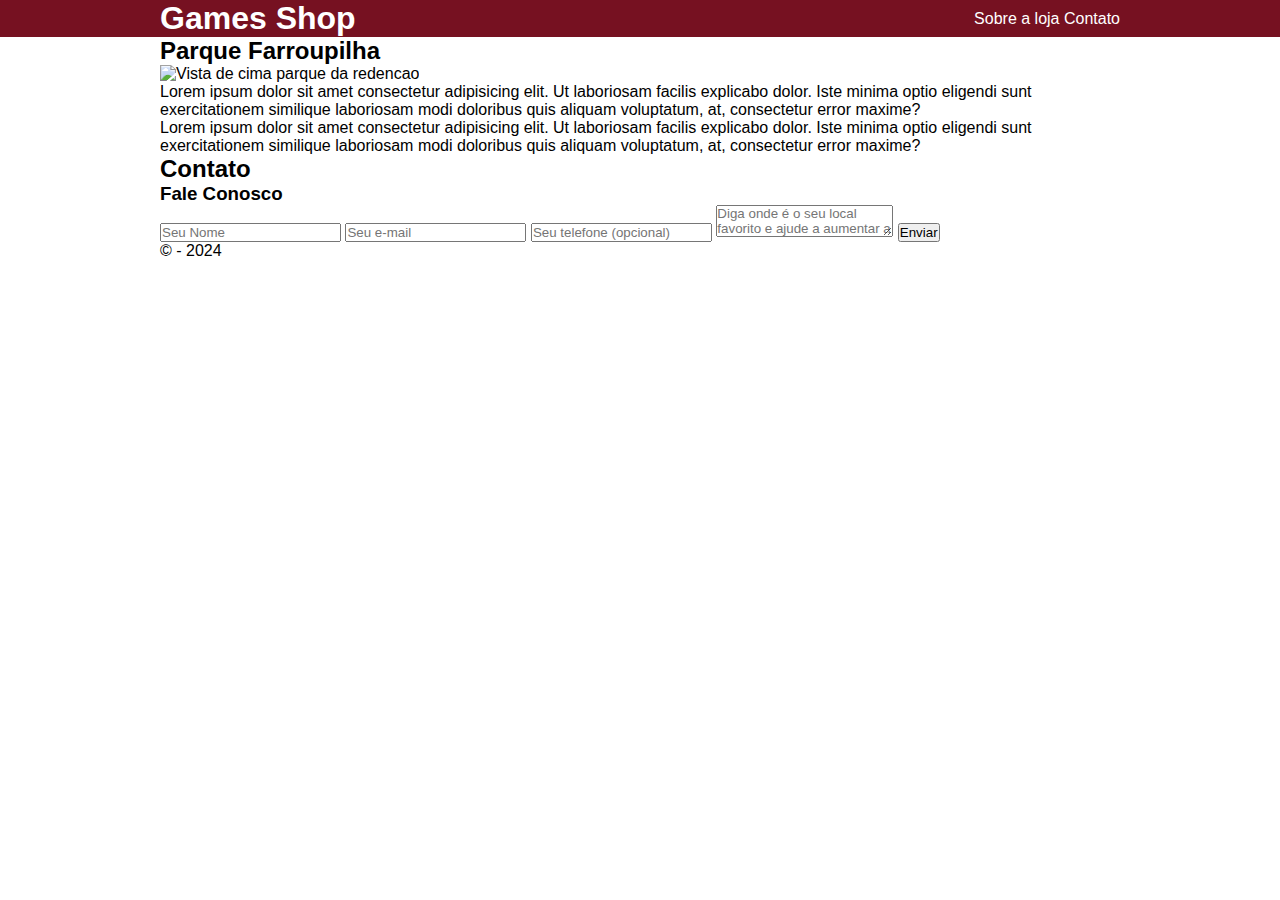
==== PROJETO 1/tarefa1/index.html @ ac7f93b0 "atualizando os arquivos" ====
<!DOCTYPE html>
<html lang="pt-BR">
  <head>
    <meta charset="UTF-8" />
    <meta name="viewport" content="width=device-width, initial-scale=1.0" />
    <link rel="stylesheet" href="main.css" />
    <title>Blog - Lugares para visitar em porto alegre</title>
  </head>
  <body>
    <header>
      <div class="container">
        <h1><a href="index.html">Games Shop</a></h1> 
        <nav>
          <ul>
            <li>
              <a href="#about">Sobre a loja</a>
            </li>
            <li>
              <a href="#contact">Contato</a>
            </li>
          </ul>
        </nav>
      </div>
    </header>
    <section id="blog">
        <div class="container">
            <h2>Parque Farroupilha</h2>
            <img src="https://upload.wikimedia.org/wikipedia/commons/thumb/6/62/Foto_Arco_do_triunfo_Parque_Farroupilha_%28cropped%29.jpg/800px-Foto_Arco_do_triunfo_Parque_Farroupilha_%28cropped%29.jpg" alt="Vista de cima parque da redencao">
            <p>Lorem ipsum dolor sit amet consectetur adipisicing elit. Ut laboriosam facilis explicabo dolor. Iste minima optio eligendi sunt exercitationem similique laboriosam modi doloribus quis aliquam voluptatum, at, consectetur error maxime?</p>
            <p>Lorem ipsum dolor sit amet consectetur adipisicing elit. Ut laboriosam facilis explicabo dolor. Iste minima optio eligendi sunt exercitationem similique laboriosam modi doloribus quis aliquam voluptatum, at, consectetur error maxime?</p>

        </div>

    </section>
    <section id="contact">
        <div class="container">
            <h2>Contato</h2>
            <div class="contact-methods">
                <div><h3>Fale Conosco</h3>
                <form action="">
                    <input type="text" placeholder="Seu Nome" required/>
                    <input type="email" placeholder="Seu e-mail" required/>
                    <input type="tel" placeholder="Seu telefone (opcional)" />
                    <textarea placeholder="Diga onde é o seu local favorito e ajude a aumentar a nossa lista." required></textarea>
                    <button type="submit">Enviar</button>
                </form>
                </div>
            </div>
        </div>
    </section>
    <footer>
        <div class="container">
            <p>
                &copy; - 2024
            </p>
        </div>
    </footer>
  </body>
</html>
---- PROJETO 1/tarefa1/main.css ----
*{
    margin: 0;
    padding: 0;
    box-sizing: border-box;
    font-family: 'Lucida Sans', 'Lucida Sans Regular', 'Lucida Grande', 'Lucida Sans Unicode', Geneva, Verdana, sans-serif ;
    
}

.container{
    width: 960px;
    margin: 0 auto;
}

header{
    background-color: #761121;
}

header .container{
    display: flex;
    align-items: center;
    justify-content: space-between;
}

header .container nav{
        display: flex;
        align-items: center;
        justify-content: space-between;
    }

header .container a{
    color: #FFF;
    text-decoration: none;
}

nav li
{
    display: inline;
}

#blog{

}

#blog img{
    width: 250px;
}
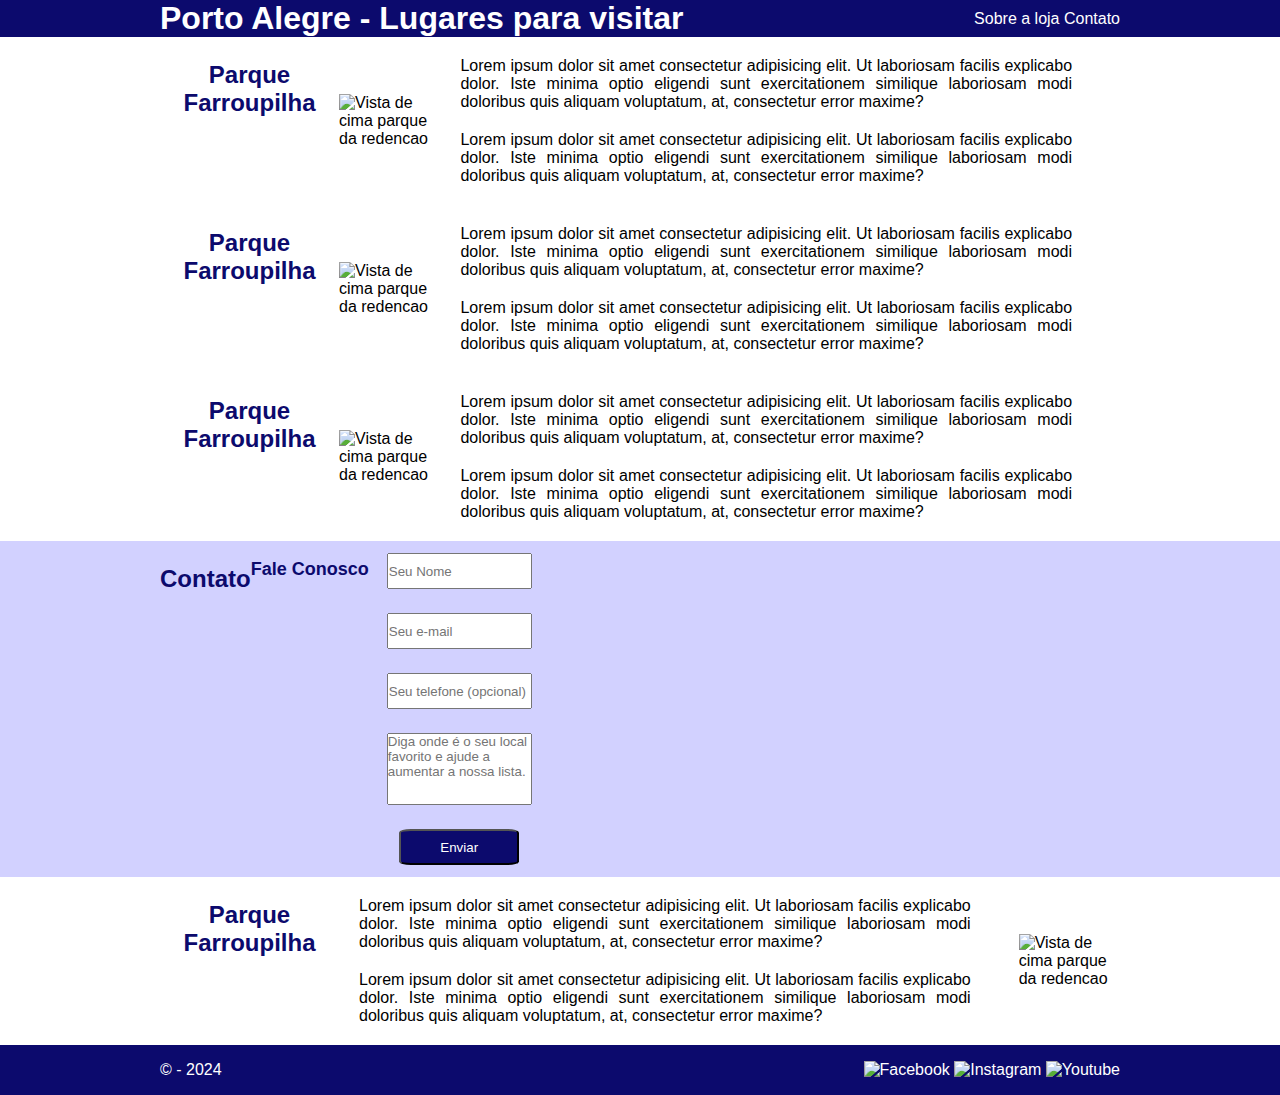
==== commit b470d85e: "atualização 27/12" ====
--- a/PROJETO 1/tarefa1/index.html
+++ b/PROJETO 1/tarefa1/index.html
@@ -9,7 +9,7 @@
   <body>
     <header>
       <div class="container">
-        <h1><a href="index.html">Games Shop</a></h1> 
+        <h1><a href="index.html">Porto Alegre - Lugares para visitar</a></h1> 
         <nav>
           <ul>
             <li>
@@ -23,37 +23,90 @@
       </div>
     </header>
     <section id="blog">
-        <div class="container">
-            <h2>Parque Farroupilha</h2>
-            <img src="https://upload.wikimedia.org/wikipedia/commons/thumb/6/62/Foto_Arco_do_triunfo_Parque_Farroupilha_%28cropped%29.jpg/800px-Foto_Arco_do_triunfo_Parque_Farroupilha_%28cropped%29.jpg" alt="Vista de cima parque da redencao">
-            <p>Lorem ipsum dolor sit amet consectetur adipisicing elit. Ut laboriosam facilis explicabo dolor. Iste minima optio eligendi sunt exercitationem similique laboriosam modi doloribus quis aliquam voluptatum, at, consectetur error maxime?</p>
-            <p>Lorem ipsum dolor sit amet consectetur adipisicing elit. Ut laboriosam facilis explicabo dolor. Iste minima optio eligendi sunt exercitationem similique laboriosam modi doloribus quis aliquam voluptatum, at, consectetur error maxime?</p>
+      <div class="container">
+        <h2>Parque Farroupilha</h2>
+        <div class="container" id="blog-text">
+          <img src="https://upload.wikimedia.org/wikipedia/commons/thumb/6/62/Foto_Arco_do_triunfo_Parque_Farroupilha_%28cropped%29.jpg/800px-Foto_Arco_do_triunfo_Parque_Farroupilha_%28cropped%29.jpg" alt="Vista de cima parque da redencao">
+          <div class="text">
+          <p>Lorem ipsum dolor sit amet consectetur adipisicing elit. Ut laboriosam facilis explicabo dolor. Iste minima optio eligendi sunt exercitationem similique laboriosam modi doloribus quis aliquam voluptatum, at, consectetur error maxime?</p>
+          <p>Lorem ipsum dolor sit amet consectetur adipisicing elit. Ut laboriosam facilis explicabo dolor. Iste minima optio eligendi sunt exercitationem similique laboriosam modi doloribus quis aliquam voluptatum, at, consectetur error maxime?</p>
+          </div>
+        </div>
+      </div>
 
+      <div class="container">
+        <h2>Parque Farroupilha</h2>
+        <div class="container" id="blog-text">
+          <img src="https://upload.wikimedia.org/wikipedia/commons/thumb/6/62/Foto_Arco_do_triunfo_Parque_Farroupilha_%28cropped%29.jpg/800px-Foto_Arco_do_triunfo_Parque_Farroupilha_%28cropped%29.jpg" alt="Vista de cima parque da redencao">
+          <div class="text">
+          <p>Lorem ipsum dolor sit amet consectetur adipisicing elit. Ut laboriosam facilis explicabo dolor. Iste minima optio eligendi sunt exercitationem similique laboriosam modi doloribus quis aliquam voluptatum, at, consectetur error maxime?</p>
+          <p>Lorem ipsum dolor sit amet consectetur adipisicing elit. Ut laboriosam facilis explicabo dolor. Iste minima optio eligendi sunt exercitationem similique laboriosam modi doloribus quis aliquam voluptatum, at, consectetur error maxime?</p>
+          </div>
         </div>
+      </div>
 
+      <div class="container">
+        <h2>Parque Farroupilha</h2>
+        <div class="container" id="blog-text">
+          <img src="https://upload.wikimedia.org/wikipedia/commons/thumb/6/62/Foto_Arco_do_triunfo_Parque_Farroupilha_%28cropped%29.jpg/800px-Foto_Arco_do_triunfo_Parque_Farroupilha_%28cropped%29.jpg" alt="Vista de cima parque da redencao">
+          <div class="text">
+          <p>Lorem ipsum dolor sit amet consectetur adipisicing elit. Ut laboriosam facilis explicabo dolor. Iste minima optio eligendi sunt exercitationem similique laboriosam modi doloribus quis aliquam voluptatum, at, consectetur error maxime?</p>
+          <p>Lorem ipsum dolor sit amet consectetur adipisicing elit. Ut laboriosam facilis explicabo dolor. Iste minima optio eligendi sunt exercitationem similique laboriosam modi doloribus quis aliquam voluptatum, at, consectetur error maxime?</p>
+          </div>
+        </div>
+      </div>
     </section>
+
     <section id="contact">
-        <div class="container">
-            <h2>Contato</h2>
-            <div class="contact-methods">
-                <div><h3>Fale Conosco</h3>
-                <form action="">
-                    <input type="text" placeholder="Seu Nome" required/>
-                    <input type="email" placeholder="Seu e-mail" required/>
-                    <input type="tel" placeholder="Seu telefone (opcional)" />
-                    <textarea placeholder="Diga onde é o seu local favorito e ajude a aumentar a nossa lista." required></textarea>
-                    <button type="submit">Enviar</button>
-                </form>
-                </div>
-            </div>
+      <div class="container">
+        <h2>Contato</h2>
+        <h3>Fale Conosco</h3>
+        <form action="">
+          <input type="text" placeholder="Seu Nome" required/>
+          <input type="email" placeholder="Seu e-mail" required/>
+          <input type="tel" placeholder="Seu telefone (opcional)" />
+          <textarea placeholder="Diga onde é o seu local favorito e ajude a aumentar a nossa lista." required></textarea>
+          <button type="submit">Enviar</button>
+        </form>
+      </div>
+    </section>
+
+    <section id="sobre-nos">
+      <div class="container">
+        <h2>Parque Farroupilha</h2>
+        <div class="container" id="blog-text">
+          <div class="text">
+          <p>Lorem ipsum dolor sit amet consectetur adipisicing elit. Ut laboriosam facilis explicabo dolor. Iste minima optio eligendi sunt exercitationem similique laboriosam modi doloribus quis aliquam voluptatum, at, consectetur error maxime?</p>
+          <p>Lorem ipsum dolor sit amet consectetur adipisicing elit. Ut laboriosam facilis explicabo dolor. Iste minima optio eligendi sunt exercitationem similique laboriosam modi doloribus quis aliquam voluptatum, at, consectetur error maxime?</p>
+          </div>
+          <img src="https://upload.wikimedia.org/wikipedia/commons/thumb/6/62/Foto_Arco_do_triunfo_Parque_Farroupilha_%28cropped%29.jpg/800px-Foto_Arco_do_triunfo_Parque_Farroupilha_%28cropped%29.jpg" alt="Vista de cima parque da redencao">
         </div>
+      </div>
     </section>
+
     <footer>
-        <div class="container">
-            <p>
-                &copy; - 2024
-            </p>
-        </div>
+      <div class="container">
+        <p>
+            &copy; - 2024
+        </p>
+        <ul class="container-flex">
+          <li>
+            <a href="#">
+              <img src="./icones/facebook.png" alt="Facebook" />
+            </a>
+          </li>
+          <li>
+            <a href="#">
+              <img src="./icones/instagram.png" alt="Instagram" />
+            </a>
+          </li>
+          <li>
+            <a href="#">
+              <img src="./icones/youtube.png" alt="Youtube" />
+            </a>
+          </li>
+        </ul>
+      </div>
     </footer>
   </body>
 </html>
--- a/PROJETO 1/tarefa1/main.css
+++ b/PROJETO 1/tarefa1/main.css
@@ -1,46 +1,123 @@
+:root{
+    --primary-color: #0c0a6d;
+    --white-color: #FFF;
+    --primary-color-light: #d2d1ff;
+}
+
 *{
     margin: 0;
     padding: 0;
     box-sizing: border-box;
     font-family: 'Lucida Sans', 'Lucida Sans Regular', 'Lucida Grande', 'Lucida Sans Unicode', Geneva, Verdana, sans-serif ;
-    
+}
+
+li{
+    list-style: none;
+    display: inline;
 }
 
 .container{
-    width: 960px;
+    max-width: 960px;
+    width: 100%;
     margin: 0 auto;
 }
 
-header{
-    background-color: #761121;
+header, footer{
+    background-color: var(--primary-color);
+    color: var(--white-color);
 }
 
-header .container{
+a{
+    text-decoration: none;
+    color: var(--white-color);
+}
+
+header .container,
+#blog-text,
+footer .container {
     display: flex;
     align-items: center;
     justify-content: space-between;
 }
 
-header .container nav{
-        display: flex;
-        align-items: center;
-        justify-content: space-between;
-    }
-
-header .container a{
-    color: #FFF;
-    text-decoration: none;
+section .container
+{
+    display: flex;
 }
 
-nav li
-{
-    display: inline;
+img{
+    width: 250px;
 }
 
-#blog{
-
+#contact{
+    background-color: var(--primary-color-light);
 }
 
-#blog img{
-    width: 250px;
-}+.text{
+    align-items: center;
+}
+
+.text p{
+    width: 90%;
+    text-align: justify;
+    margin: 20px;
+}
+
+h2{
+    font-size: 24px;
+    color: var(--primary-color);
+    margin: 24px 0;
+    text-align: center;
+}
+
+h3{
+    font-size: 18px;
+    color: var(--primary-color);
+    margin: 18px 0;
+    text-align: center;
+}
+
+form{
+    display: flex;
+    flex-direction: column;
+    align-items: center;
+}
+
+input,
+textarea,
+button,
+.contact-methods{
+    display: block;
+    margin: 12px 0;
+    width:80%;
+    height: 36px;
+}
+
+button{
+    background-color: var(--primary-color);
+    color: var(--white-color);
+    border-radius:10%;
+    cursor: pointer;
+    width : 120px;
+}
+
+form input,
+form textarea{
+    height: 36px;
+}
+
+form textarea{
+    resize: none;
+    height: 72px;
+}
+
+footer{
+    background-color: var(--primary-color);
+    color: var(--white-color);
+    
+}
+footer{
+    display: block;
+    text-align: center;
+    padding: 16px 0;
+}
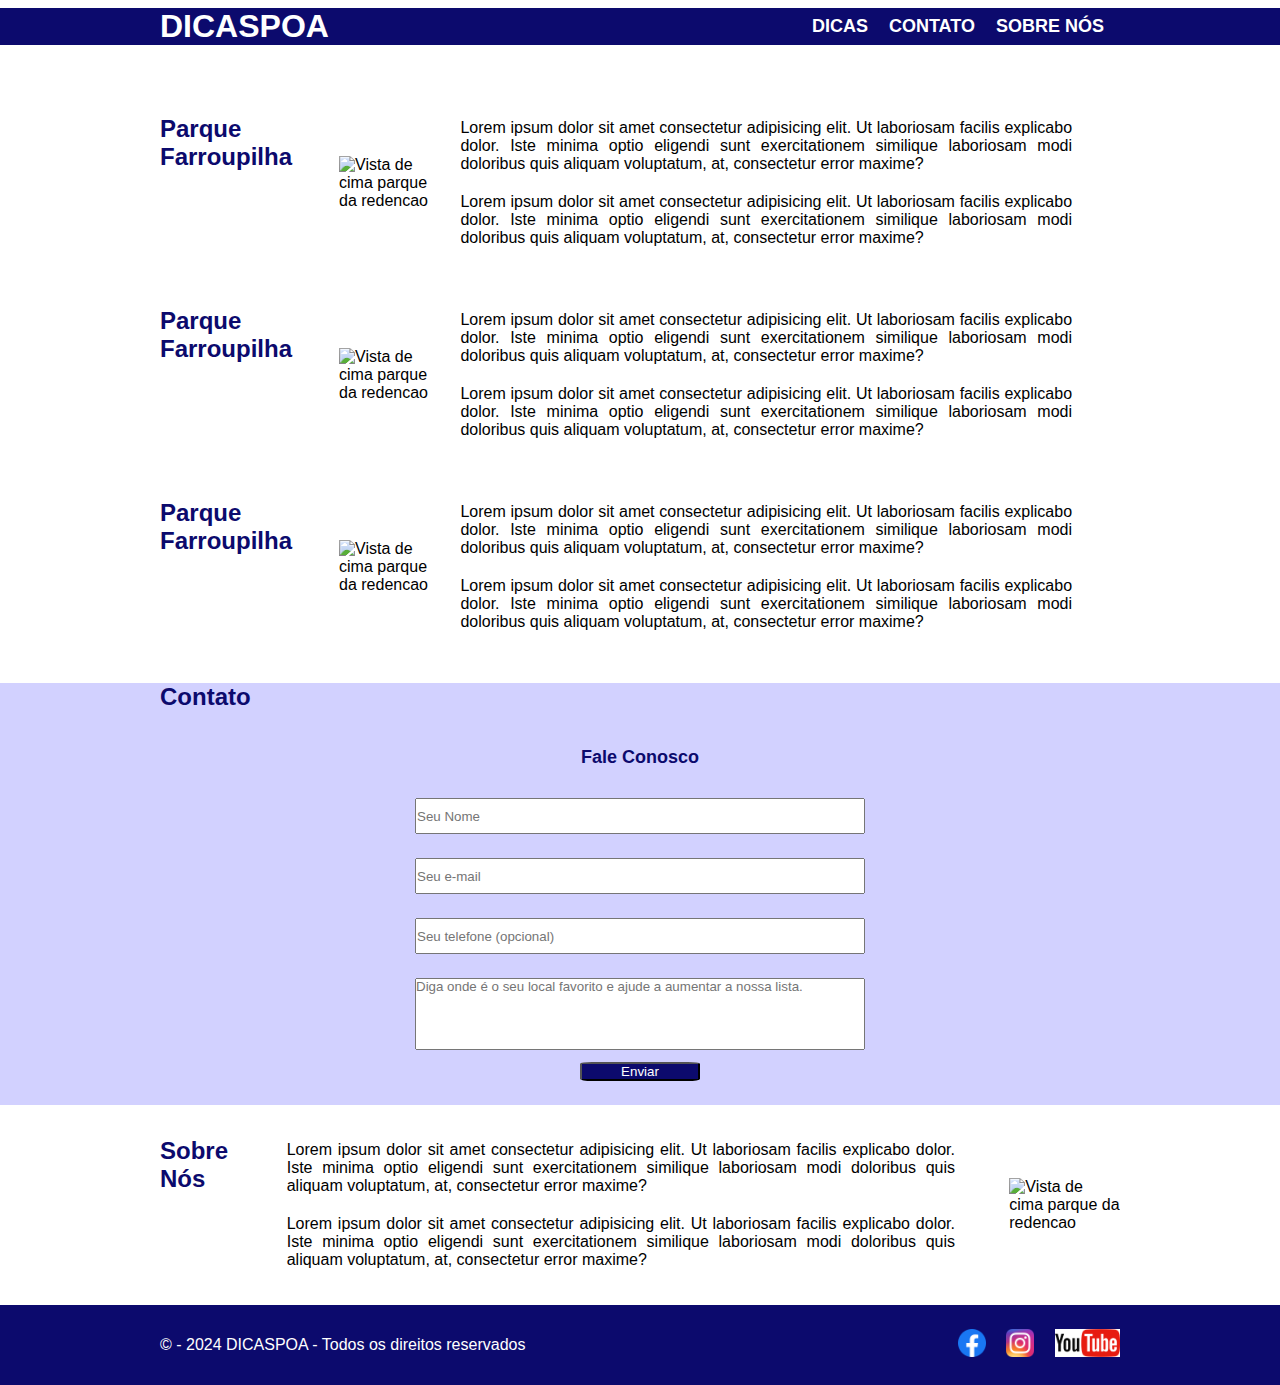
==== commit 5cbf6665: "Atualização 04_01_25" ====
--- a/PROJETO 1/tarefa1/index.html
+++ b/PROJETO 1/tarefa1/index.html
@@ -3,27 +3,30 @@
   <head>
     <meta charset="UTF-8" />
     <meta name="viewport" content="width=device-width, initial-scale=1.0" />
-    <link rel="stylesheet" href="main.css" />
-    <title>Blog - Lugares para visitar em porto alegre</title>
+    <link rel="stylesheet" href="./assets/css/main.css" />
+    <title>Blog - DICASPOA</title>
   </head>
   <body>
     <header>
       <div class="container">
-        <h1><a href="index.html">Porto Alegre - Lugares para visitar</a></h1> 
+        <h1><a href="index.html">DICASPOA</a></h1> 
         <nav>
           <ul>
             <li>
-              <a href="#about">Sobre a loja</a>
+              <a href="#blog">Dicas</a>
             </li>
             <li>
               <a href="#contact">Contato</a>
+            </li>
+            <li>
+              <a href="#sobre-nos">Sobre Nós</a>
             </li>
           </ul>
         </nav>
       </div>
     </header>
     <section id="blog">
-      <div class="container">
+      <div class="container b1">
         <h2>Parque Farroupilha</h2>
         <div class="container" id="blog-text">
           <img src="https://upload.wikimedia.org/wikipedia/commons/thumb/6/62/Foto_Arco_do_triunfo_Parque_Farroupilha_%28cropped%29.jpg/800px-Foto_Arco_do_triunfo_Parque_Farroupilha_%28cropped%29.jpg" alt="Vista de cima parque da redencao">
@@ -58,8 +61,9 @@
     </section>
 
     <section id="contact">
-      <div class="container">
+      <div class="container-contact">
         <h2>Contato</h2>
+        <div class="form-contact">
         <h3>Fale Conosco</h3>
         <form action="">
           <input type="text" placeholder="Seu Nome" required/>
@@ -68,12 +72,13 @@
           <textarea placeholder="Diga onde é o seu local favorito e ajude a aumentar a nossa lista." required></textarea>
           <button type="submit">Enviar</button>
         </form>
+        </div>
       </div>
     </section>
 
     <section id="sobre-nos">
       <div class="container">
-        <h2>Parque Farroupilha</h2>
+        <h2 >Sobre Nós</h2>
         <div class="container" id="blog-text">
           <div class="text">
           <p>Lorem ipsum dolor sit amet consectetur adipisicing elit. Ut laboriosam facilis explicabo dolor. Iste minima optio eligendi sunt exercitationem similique laboriosam modi doloribus quis aliquam voluptatum, at, consectetur error maxime?</p>
@@ -87,22 +92,22 @@
     <footer>
       <div class="container">
         <p>
-            &copy; - 2024
+          &copy; - 2024 DICASPOA - Todos os direitos reservados
         </p>
         <ul class="container-flex">
           <li>
             <a href="#">
-              <img src="./icones/facebook.png" alt="Facebook" />
+              <img src="./assets/images/facebook.png" alt="Facebook" />
             </a>
           </li>
           <li>
             <a href="#">
-              <img src="./icones/instagram.png" alt="Instagram" />
+              <img src="./assets/images/instagram.png" alt="Instagram" />
             </a>
           </li>
           <li>
             <a href="#">
-              <img src="./icones/youtube.png" alt="Youtube" />
+              <img src="./assets/images/youtube.png" alt="Youtube" class="youtube" />
             </a>
           </li>
         </ul>
--- a/PROJETO 1/tarefa1/assets/css/main.css
+++ b/PROJETO 1/tarefa1/assets/css/main.css
@@ -0,0 +1,160 @@
+:root{
+    --primary-color: #0c0a6d;
+    --white-color: #FFF;
+    --primary-color-light: #d2d1ff;
+}
+
+*{
+    margin: 0;
+    padding: 0;
+    box-sizing: border-box;
+    font-family: 'Lucida Sans', 'Lucida Sans Regular', 'Lucida Grande', 'Lucida Sans Unicode', Geneva, Verdana, sans-serif ;
+}
+
+li{
+    list-style: none;
+    display: inline;
+}
+
+header{
+    position:sticky;
+    top: 0;
+    left: 0;
+}
+
+header li{
+    margin-right: 16px;
+    font-size: 18px;
+    font-weight: bold;
+    text-transform: uppercase;
+}
+
+header, footer{
+    background-color: var(--primary-color);
+    color: var(--white-color);
+}
+
+a{
+    text-decoration: none;
+    color: var(--white-color);
+}
+
+.container, .container-contact{
+    max-width: 960px;
+    width: 100%;
+    margin: 8px auto;
+}
+
+#blog .b1{
+    padding-top: 38px;
+
+}
+
+header .container,
+#blog-text,
+footer .container {
+    display: flex;
+    align-items: center;
+    justify-content: space-between;
+}
+
+section .container
+{
+    display: flex;
+}
+
+.form-contact{
+    display: flex;
+    flex-direction: column;
+    align-items: center;
+}
+
+img{
+    width: 250px;
+}
+a img{
+    height: 28px;
+    width: auto;
+    margin-left: 16px;
+}
+
+.youtube{
+    background-color: var(--white-color);
+}
+
+#contact{
+    background-color: var(--primary-color-light);
+}
+
+.text{
+    align-items: center;
+}
+
+.text p{
+    width: 90%;
+    text-align: justify;
+    margin: 20px;
+}
+
+h2{
+    font-size: 24px;
+    color: var(--primary-color);
+    margin: 24px 0;
+}
+
+#contact h2{
+    display: block;
+    margin-bottom: 18px;
+    margin-top: 24px;
+}
+
+h3{
+    font-size: 18px;
+    color: var(--primary-color);
+    margin: 18px 0;
+    text-align: center;
+}
+
+form{
+    display: flex;
+    flex-direction: column;
+    align-items: center;
+}
+
+input,
+textarea {
+    display: block;
+    margin: 12px 0;
+    width:450px;
+    height: 36px;
+}
+
+button{
+    background-color: var(--primary-color);
+    color: var(--white-color);
+    border-radius:10%;
+    cursor: pointer;
+    width : 120px;
+    margin-bottom: 24px;
+}
+
+form input,
+form textarea{
+    height: 36px;
+}
+
+form textarea{
+    resize: none;
+    height: 72px;
+}
+
+footer{
+    background-color: var(--primary-color);
+    color: var(--white-color);
+    
+}
+footer{
+    display: block;
+    text-align: center;
+    padding: 16px 0;
+}
